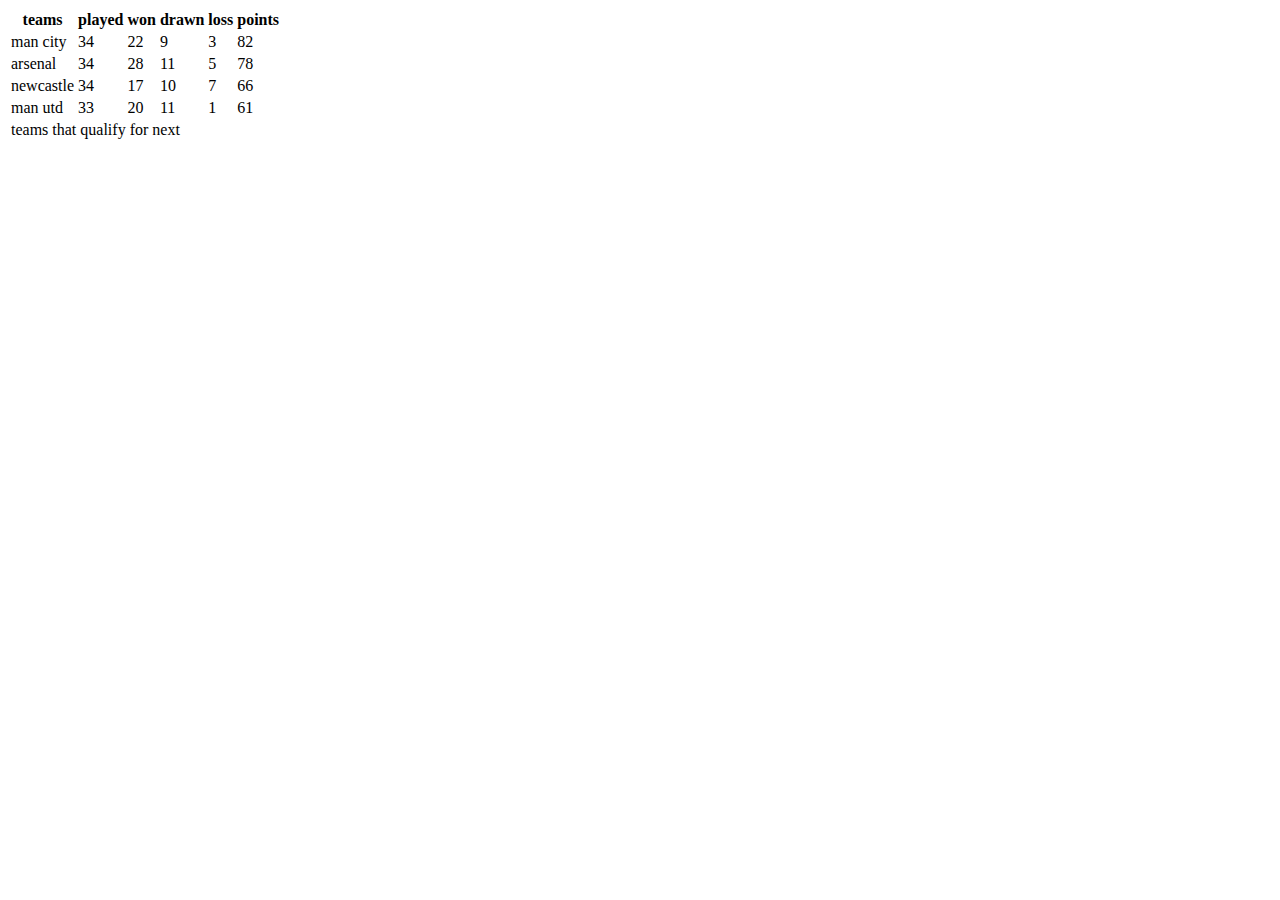
==== index.html @ 7a8eba38 "feat: modify and create file" ====
<!DOCTYPE html>
<html lang="en">
<head>
    <meta charset="UTF-8">
    <meta http-equiv="X-UA-Compatible" content="IE=edge">
    <meta name="viewport" content="width=device-width, initial-scale=1.0">
    <title>food menu</title>
</head>
<body>
    <table>
        <thead>
            <tr>
                <th>teams</th>
                <th>played</th>
                <th>won</th>
                <th>drawn</th>
                <th>loss</th>
                <th>points</th>
            </tr>
        </thead>
        <tbody>
            <tr>
                <td>man city</td>
                <td>34</td>
                <td>22</td>
                <td>9</td>
                <td>3</td>
                <td>82</td>
            </tr>
            <tr>
                <td>arsenal</td>
                <td>34</td>
                <td>28</td>
                <td>11</td>
                <td>5</td>
                <td>78</td>
            </tr>
            <tr>
                <td>newcastle</td>
                <td>34</td>
                <td>17</td>
                <td>10</td>
                <td>7</td>
                <td>66</td>
            </tr>
            <tr>
                <td>man utd</td>
                <td>33</td>
                <td>20</td>
                <td>11</td>
                <td>1</td>
                <td>61</td>
            </tr>
        </tbody>
        <tfoot>
            <tr>
                <td colspan="6">teams that qualify for next</td>
            </tr>
        </tfoot>
    </table>
</body>
</html>
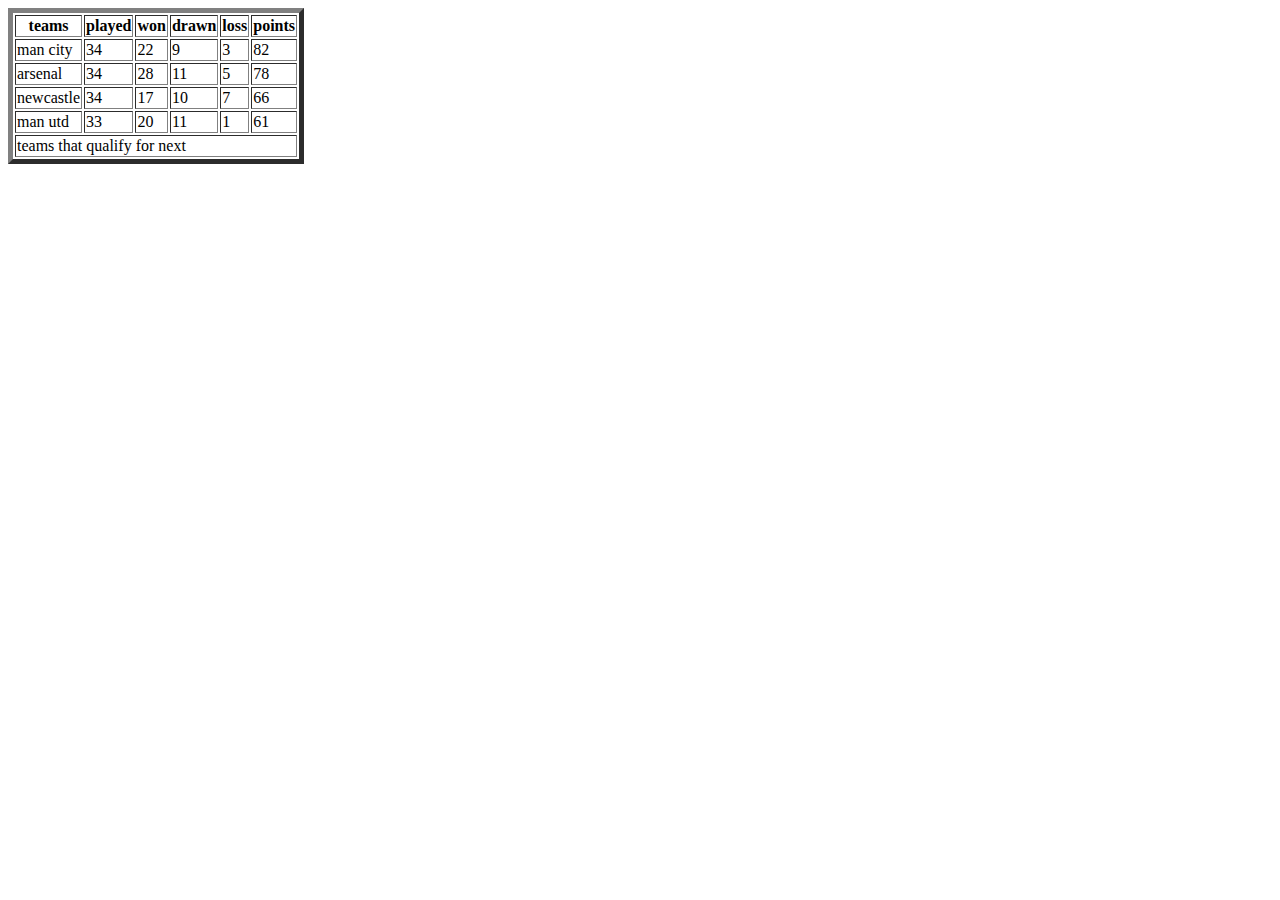
==== commit d984ffbc: "feat: 1st css lesson" ====
--- a/index.html
+++ b/index.html
@@ -7,7 +7,7 @@
     <title>food menu</title>
 </head>
 <body>
-    <table>
+    <table border="5">
         <thead>
             <tr>
                 <th>teams</th>
